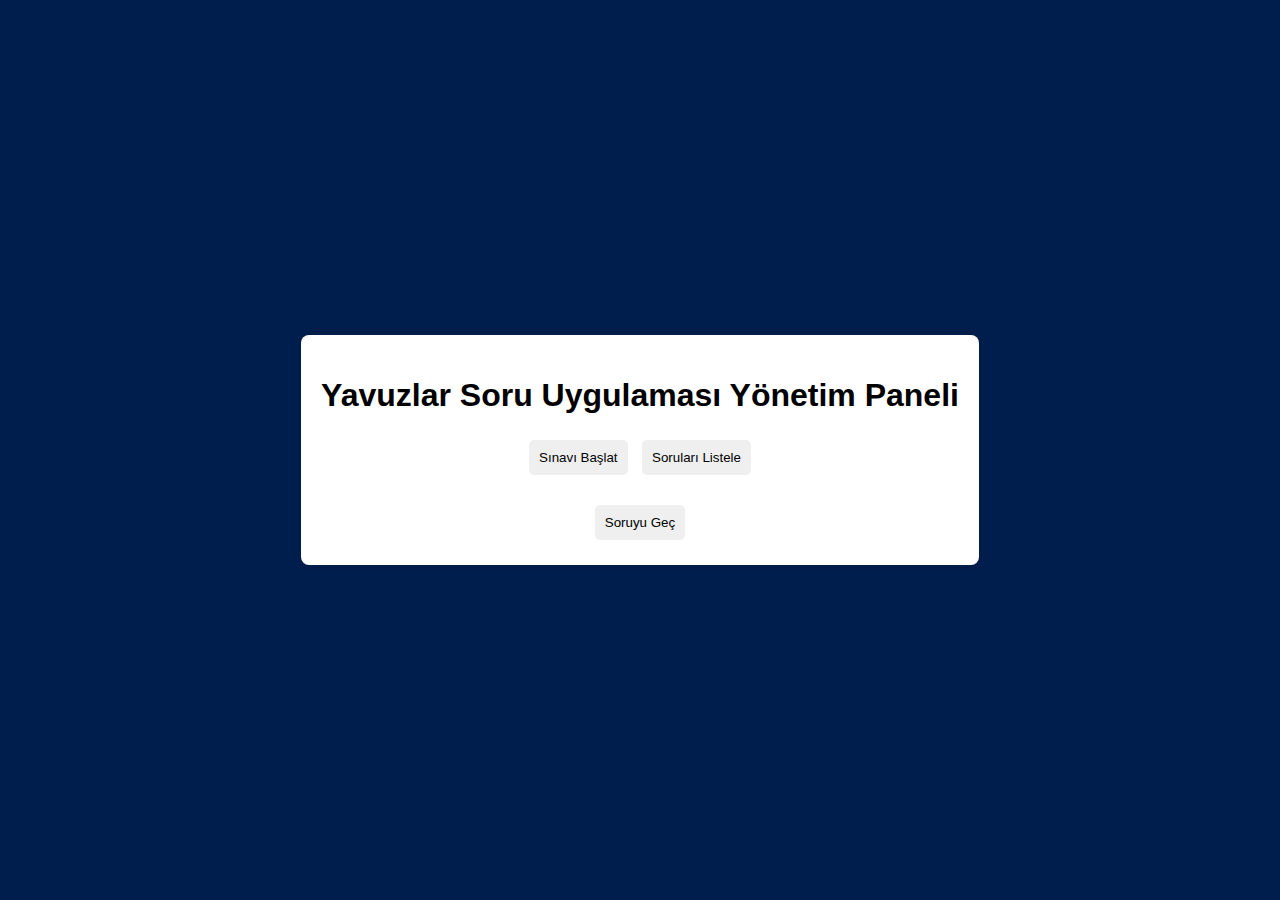
==== hafta1/index.html @ cc68ae9c "some changes in the files" ====
<!DOCTYPE html>
<html lang="en">
<head>
    <meta charset="UTF-8">
    <meta name="viewport" content="width=device-width, initial-scale=1.0">
    <title>Quiz Application</title>
    <link rel="stylesheet" href="./styles.css">
</head>
<body>
    <div id="quiz-container">
        <h1>Yavuzlar Soru Uygulaması Yönetim Paneli</h1>
        <button id="start-quiz-btn" class="btn">Sınavı Başlat</button>
        <button id="list-questions-btn">Soruları Listele</button>
        <div id="questions-list"></div>
        <div id="question-container">
            <p id="question"></p>
            <div id="answer-buttons" class="btn-container">
            <!--Cevap Butonu-->
            </div>
        </div>
        <button id="next-btn" class="btn hide">Soruyu Geç</button>
    </div>

    <!--Soru Ekleme Formu-->
    <div id="add-question-form" class="hide">
        <h2>Soru Ekle</h2>
        <input type="text" id="new-question-text" placeholder="Soru Metni">
        <input type="text" id="new-question-difficulty" placeholder="Zorluk Derecesi">
        <button id="save-question-btn"></button>
    </div>
    
    <script src="./script.js">Kaydet</script>
</body>
</html>
---- hafta1/styles.css ----
body {
    font-family: Arial, sans-serif;
    display: flex;
    justify-content: center;
    align-items: center;
    height: 100vh;
    background-color: #001e4d;
    margin: 0;
}

#quiz-container {
    background: white;
    padding: 20px;
    border-radius: 8px;
    box-shadow: 0 0 10px rgba(0, 0, 0, 0.1);
    text-align: center;
}
.btn-container {
    display: flex;
    flex-direction: column;
}

button {
    margin: 5px;
    padding: 10px;
    border: none;
    border-radius: 5px;
    cursor: pointer;
}

button:hover {
    background-color: #ddd;
}

#questions-list {
    margin-top: 20px;
    text-align: left;
}

#add-question-form {
    display: none;
    background: white;
    padding: 20px;
    border-radius: 8px;
    box-shadow: 0 0 10px;
    text-align: center;
    margin-top: 20px;
}

#add-question-form input {
    margin: 5px;
    padding: 10px;
    width: calc(100% - 22px);
    border: 1px solid #ccc;
    border-radius: 5px;
}
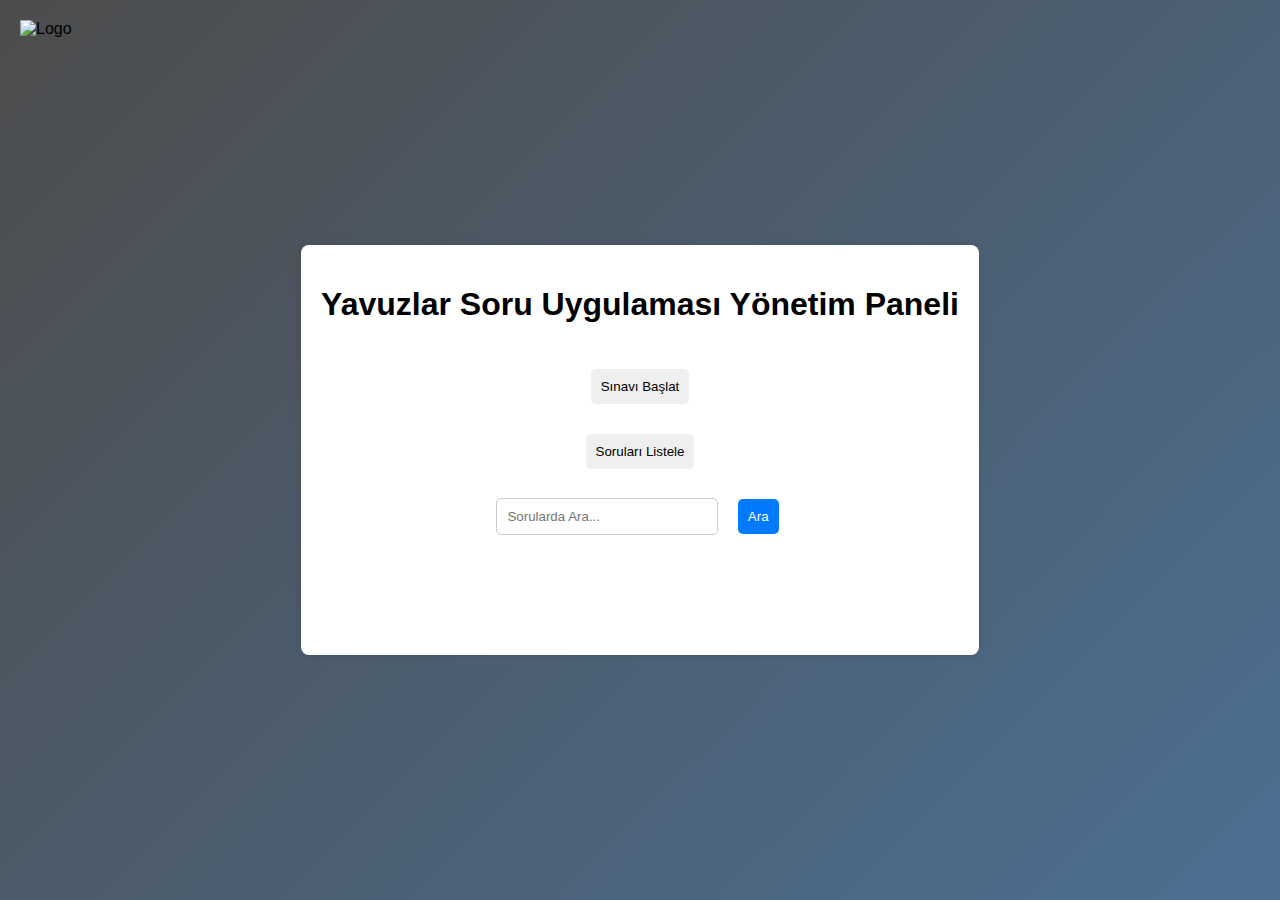
==== commit 936f10a0: "added search bar and functionality" ====
--- a/hafta1/index.html
+++ b/hafta1/index.html
@@ -7,21 +7,27 @@
     <link rel="stylesheet" href="./styles.css">
 </head>
 <body>
+    <header>
+        <img src="./assets/images/yavuzlarlogo.png" alt="Logo" class="logo">
+    </header>
     <div id="quiz-container">
         <h1>Yavuzlar Soru Uygulaması Yönetim Paneli</h1>
         <button id="start-quiz-btn" class="btn">Sınavı Başlat</button>
         <button id="list-questions-btn">Soruları Listele</button>
+
+        <div id="search-container">
+            <input type="text" id="search-input" placeholder="Sorularda Ara...">
+            <button id="search-btn" class="btn">Ara</button>
+        </div>
+
         <div id="questions-list"></div>
         <div id="question-container">
             <p id="question"></p>
             <div id="answer-buttons" class="btn-container">
-            <!--Cevap Butonu-->
             </div>
+            <button id="next-btn">Sonraki Soru</button>
         </div>
-        <button id="next-btn" class="btn hide">Soruyu Geç</button>
     </div>
-
-    <!--Soru Ekleme Formu-->
     <div id="add-question-form" class="hide">
         <h2>Soru Ekle</h2>
         <input type="text" id="new-question-text" placeholder="Soru Metni">
--- a/hafta1/styles.css
+++ b/hafta1/styles.css
@@ -1,11 +1,35 @@
+:root {
+    --bg: #000818;
+    --text: #fff;
+}
+
 body {
     font-family: Arial, sans-serif;
     display: flex;
     justify-content: center;
     align-items: center;
     height: 100vh;
-    background-color: #001e4d;
     margin: 0;
+    background-repeat: no-repeat;
+    background-position: center;
+    background-attachment: fixed;
+    background: linear-gradient(135deg, rgba(0, 0, 0, 0.7), rgba(0, 50, 100, 0.7));
+    background-size: cover;
+}
+
+header{
+    position: absolute;
+    top: 20px;
+    left: 20px;
+}
+
+.logo {
+    width: 150px;
+    height: auto;
+}
+
+.hide{
+    display: none;
 }
 
 #quiz-container {
@@ -14,6 +38,10 @@
     border-radius: 8px;
     box-shadow: 0 0 10px rgba(0, 0, 0, 0.1);
     text-align: center;
+    display: flex;
+    flex-direction: column;
+    align-items: center;
+    gap: 20px;
 }
 .btn-container {
     display: flex;
@@ -26,10 +54,13 @@
     border: none;
     border-radius: 5px;
     cursor: pointer;
+    transition: all 0.3s;
 }
 
 button:hover {
-    background-color: #ddd;
+    background: #222;
+    color: #fff;
+
 }
 
 #questions-list {
@@ -53,4 +84,52 @@
     width: calc(100% - 22px);
     border: 1px solid #ccc;
     border-radius: 5px;
+}
+
+.correct{
+    background: #9aeabc;
+}
+
+.incorrect{
+    background: #ff9393;
+}
+
+#nextButton{
+    background: #001e4d;
+    color: #fff;
+    font-weight: 500;
+    width: 150px;
+    border: 0;
+    padding: 10px;
+    margin: 20px auto;
+    border-radius: 4px;
+    cursor: pointer;
+    display: none;
+}
+
+#search-container {
+    margin-bottom: 20px;
+    text-align: center;
+
+}
+
+#search-input {
+    padding: 10px;
+    width: 200px;
+    border: 1px solid #ccc;
+    border-radius: 5px;
+    margin-right: 10px;
+}
+
+#search-btn {
+    padding: 10px;
+    border:none;
+    border-radius: 5px;
+    background-color: #007bff;
+    color: white;
+    cursor: pointer;
+}
+
+#search-btn:hover {
+    background-color: #0056b3;
 }